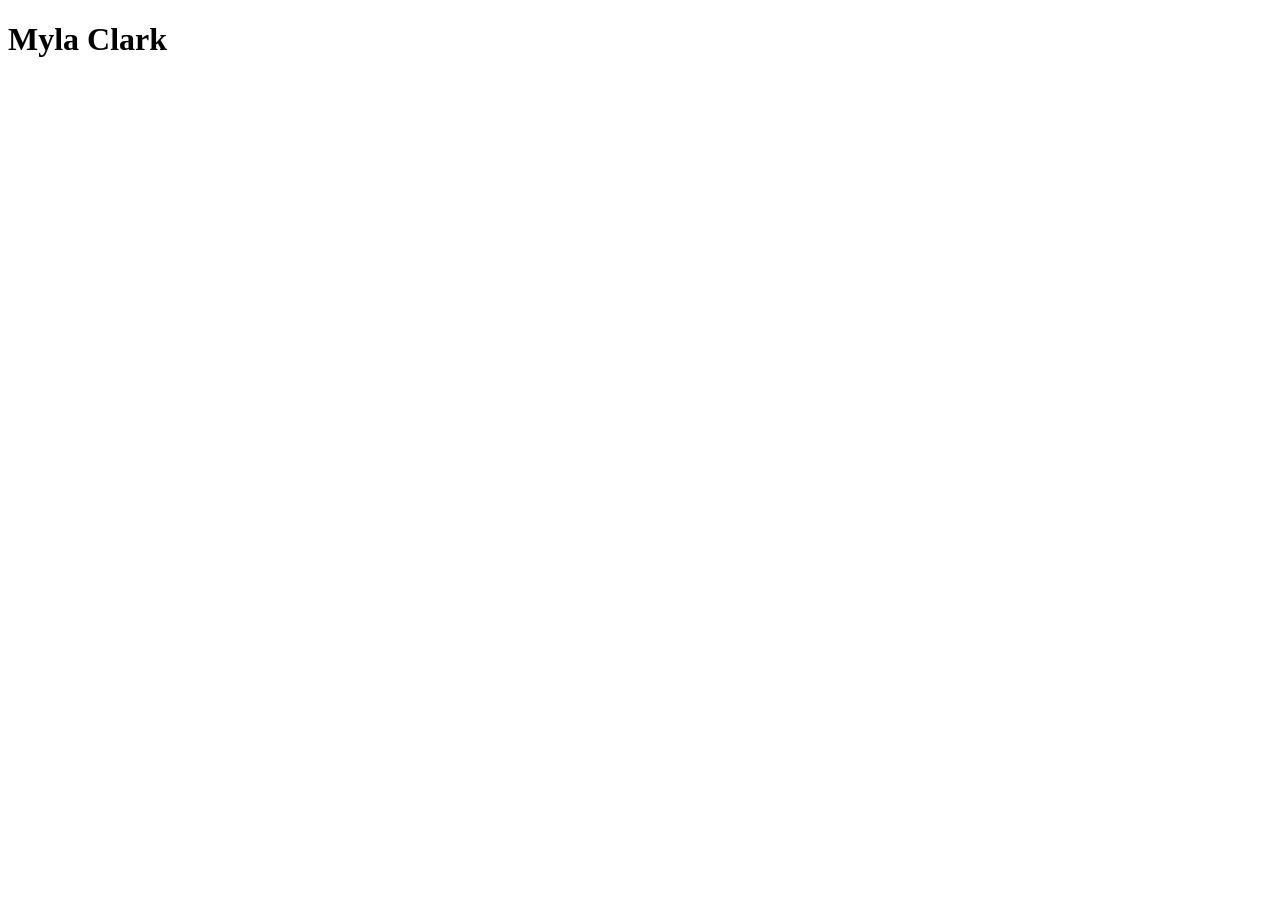
==== index.html @ 4bd23793 "First Commit" ====
<!DOCTYPE html>
<html lang="en">
<head>
    <meta charset="UTF-8">
    <meta name="viewport" content="width=device-width, initial-scale=1.0">
    <title>hello world</title>
</head>
<body>
    <h1>Myla Clark</h1>
</body>
</html>
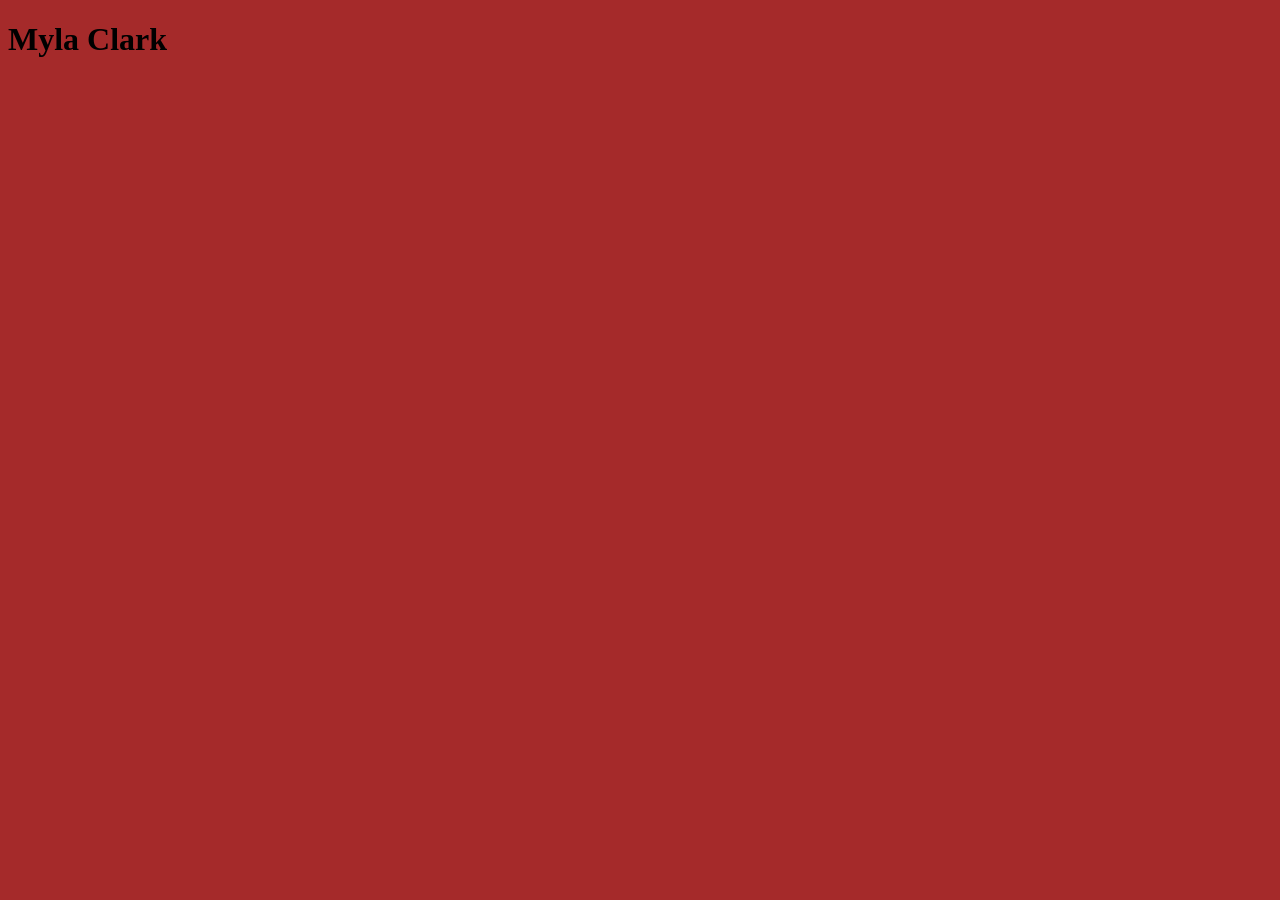
==== commit 9d5a3f80: "brown background" ====
--- a/index.html
+++ b/index.html
@@ -4,6 +4,8 @@
     <meta charset="UTF-8">
     <meta name="viewport" content="width=device-width, initial-scale=1.0">
     <title>hello world</title>
+    <link href="style.css" rel="stylesheet"/
+    >
 </head>
 <body>
     <h1>Myla Clark</h1>
--- a/style.css
+++ b/style.css
@@ -0,0 +1,2 @@
+body {
+background-color:brown;}
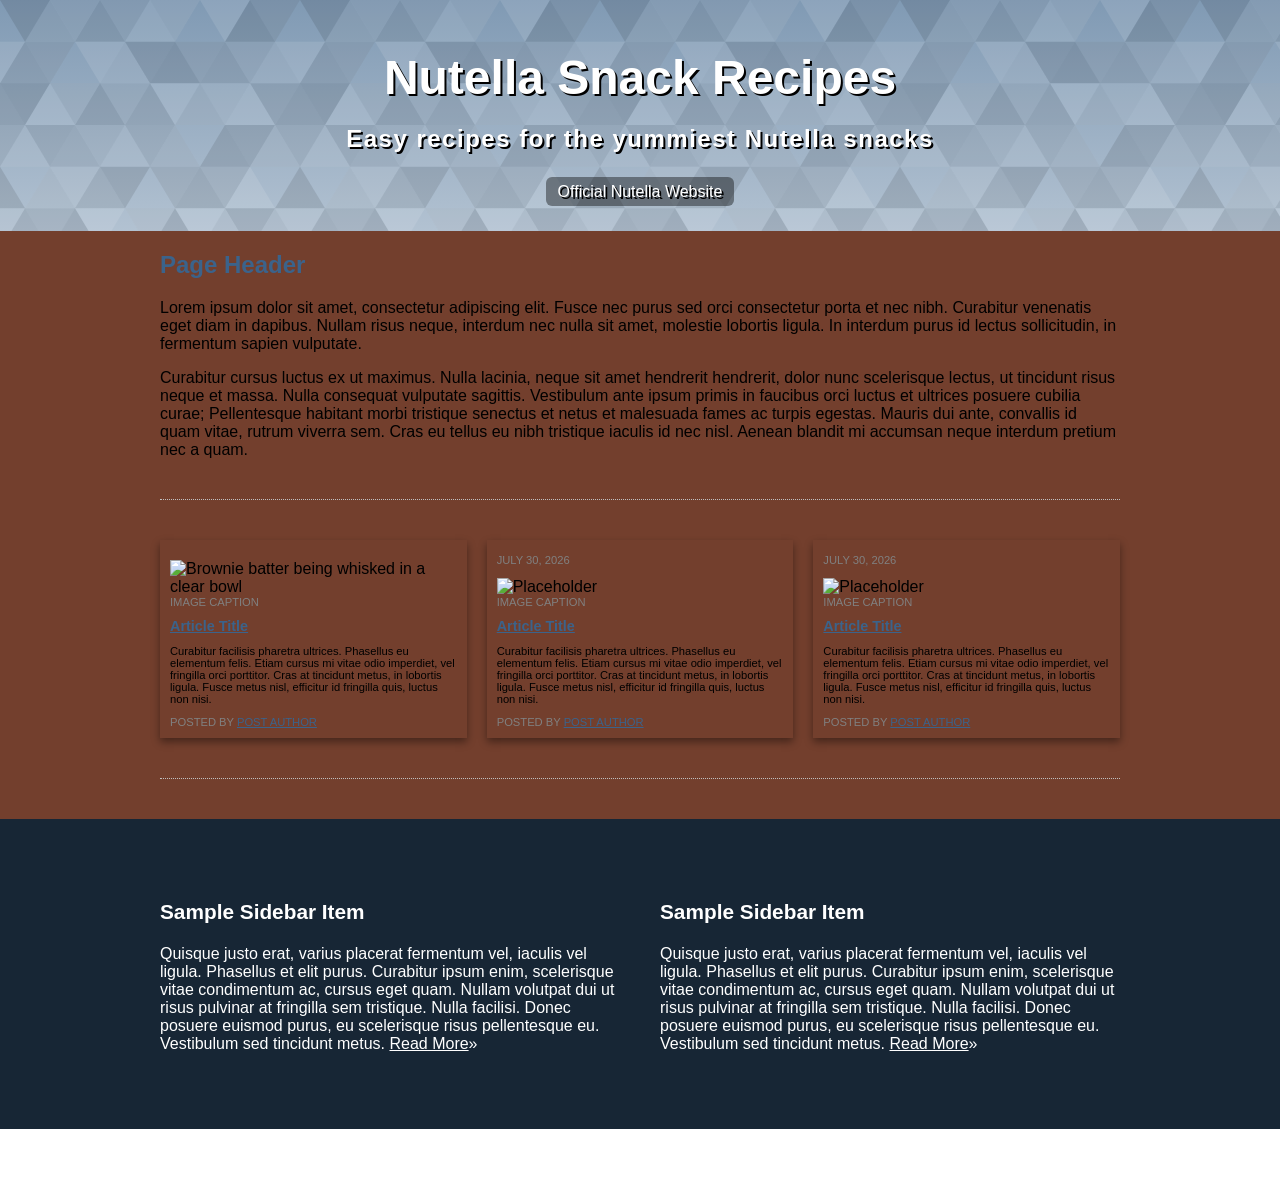
==== commit a817ffdd: "updated css and html" ====
--- a/index.html
+++ b/index.html
@@ -1,13 +1,97 @@
-<!DOCTYPE html>
+<!doctype html>
 <html lang="en">
 <head>
-    <meta charset="UTF-8">
-    <meta name="viewport" content="width=device-width, initial-scale=1.0">
-    <title>hello world</title>
-    <link href="style.css" rel="stylesheet"/
-    >
+  <title>Nutella Recipes</title>
+  <meta charset="utf-8" />
+  <meta name="description" content="Easy recipes for the yummiest Nutella foods" />
+  <meta name="keywords" content="Code Camp, UA Little Rock" />
+  <meta name="author" content="Myla Clark" />
+  <link href="style.css" rel="stylesheet">
+  <link href="https://fonts.cdnfonts.com/css/nutella" rel="stylesheet">
+
 </head>
 <body>
-    <h1>Myla Clark</h1>
+  <header role="banner" class="primary">
+    <h1>Nutella Snack Recipes</h1>
+    <h2>Easy recipes for the yummiest Nutella snacks</h2>
+    <nav id="main-nav" role="navigation">
+      <ul>
+        <li><a href="https://www.nutella.com/us/en/" title="Official Nutella Website" target="_blank">Official Nutella Website</a></li>
+    
+        
+      </ul>
+    </nav>
+  </header>
+  <section id="content" class="container">
+    <h2>Page Header</h2>
+    <p>Lorem ipsum dolor sit amet, consectetur adipiscing elit. Fusce nec purus sed orci consectetur porta et nec nibh. Curabitur venenatis eget diam in dapibus. Nullam risus neque, interdum nec nulla sit amet, molestie lobortis ligula. In interdum purus id lectus sollicitudin, in fermentum sapien vulputate. </p>
+    <p>Curabitur cursus luctus ex ut maximus. Nulla lacinia, neque sit amet hendrerit hendrerit, dolor nunc scelerisque lectus, ut tincidunt risus neque et massa. Nulla consequat vulputate sagittis. Vestibulum ante ipsum primis in faucibus orci luctus et ultrices posuere cubilia curae; Pellentesque habitant morbi tristique senectus et netus et malesuada fames ac turpis egestas. Mauris dui ante, convallis id quam vitae, rutrum viverra sem. Cras eu tellus eu nibh tristique iaculis id nec nisl. Aenean blandit mi accumsan neque interdum pretium nec a quam.</p>
+  </section>
+  <section id="articles" class="container">
+    <article class="post">
+      <header>
+    
+        <figure>
+          <img src="" alt="Brownie batter being whisked in a clear bowl" />
+          <figcaption>Image Caption</figcaption>
+        </figure>
+        <h1> <a href="#" rel="bookmark" title="link to this post">Article Title</a> </h1>
+      </header>
+      <p>Curabitur facilisis pharetra ultrices. Phasellus eu elementum felis. Etiam cursus mi vitae odio imperdiet, vel fringilla orci porttitor. Cras at tincidunt metus, in lobortis ligula. Fusce metus nisl, efficitur id fringilla quis, luctus non nisi.
+      </p>
+      <footer class="post-meta"> Posted by <a href="#">Post Author</a></footer>
+    </article>
+    <article class="post">
+      <header>
+        <time class="post-date" datetime="30-07-2026">July 30, 2026</time>
+        <figure>
+          <img src="https://picsum.photos/420/320?image=0" alt="Placeholder" />
+          <figcaption>Image Caption</figcaption>
+        </figure>
+        <h1> <a href="#" rel="bookmark" title="link to this post">Article Title</a> </h1>
+      </header>
+      <p>Curabitur facilisis pharetra ultrices. Phasellus eu elementum felis. Etiam cursus mi vitae odio imperdiet, vel fringilla orci porttitor. Cras at tincidunt metus, in lobortis ligula. Fusce metus nisl, efficitur id fringilla quis, luctus non nisi.
+      </p>
+      <footer class="post-meta"> Posted by <a href="#">Post Author</a></footer>
+    </article>
+    <article class="post">
+      <header>
+      <time class="post-date" datetime="30-07-2026">July 30, 2026</time>
+        <figure>
+          <img src="https://picsum.photos/420/320?image=0" alt="Placeholder" />
+          <figcaption>Image Caption</figcaption>
+        </figure>
+        <h1> <a href="#" rel="bookmark" title="link to this post">Article Title</a> </h1>
+      </header>
+      <p>Curabitur facilisis pharetra ultrices. Phasellus eu elementum felis. Etiam cursus mi vitae odio imperdiet, vel fringilla orci porttitor. Cras at tincidunt metus, in lobortis ligula. Fusce metus nisl, efficitur id fringilla quis, luctus non nisi.</p>
+      <footer class="post-meta"> Posted by <a href="#">Post Author</a></footer>
+    </article>
+  </section>
+  <section id="slideshow">
+     <!-- Content Carousel Goes Here-->
+  </section>
+  <aside role="complementary">
+    <div class="container">
+      <article class="widget">
+        <header>
+          <h1>Sample Sidebar Item </h1></header>
+        <p>Quisque justo erat, varius placerat fermentum vel, iaculis vel ligula. Phasellus et elit purus. Curabitur ipsum enim, scelerisque vitae condimentum ac, cursus eget quam. Nullam volutpat dui ut risus pulvinar at fringilla sem tristique. Nulla facilisi.
+          Donec posuere euismod purus, eu scelerisque risus pellentesque eu. Vestibulum sed tincidunt metus. <a href="#">Read More</a>&raquo;</p>
+        <footer>Widget Footer</footer>
+      </article>
+      <article class="widget">
+        <header>
+          <h1>Sample Sidebar Item </h1></header>
+        <p>Quisque justo erat, varius placerat fermentum vel, iaculis vel ligula. Phasellus et elit purus. Curabitur ipsum enim, scelerisque vitae condimentum ac, cursus eget quam. Nullam volutpat dui ut risus pulvinar at fringilla sem tristique. Nulla facilisi.
+          Donec posuere euismod purus, eu scelerisque risus pellentesque eu. Vestibulum sed tincidunt metus. <a href="#">Read More</a>&raquo;</p>
+        <footer>Widget Footer</footer>
+      </article>
+    </div>
+  </aside>
+  <!--#secondary -->
+  <!--#content -->
+  <footer id="colophon" role="contentinfo">
+    <h6>&copy; 2025 Code Camper</h6>
+  </footer>
 </body>
 </html>
--- a/style.css
+++ b/style.css
@@ -1,2 +1,200 @@
 body {
-background-color:brown;}+background-color:brown;}
+/*Reset Box Model*/
+* {
+  box-sizing: border-box;
+}
+/* Utility Classes*/
+
+.container {
+  width: 80vw;
+  margin: 20px auto;
+  max-width: 960px;
+}
+
+/* Customize Slideshow */
+
+/* Customize Previous/Next/Dots/Autoplay */
+
+.slick-autoplay-toggle-button,
+.slick-prev .slick-prev-icon,
+.slick-next .slick-next-icon,
+.slick-dots li button .slick-dot-icon,
+.slick-dots li.slick-active button .slick-dot-icon {
+  color: white;
+}
+
+/* Customize Previous/Next/Dots/Autoplay - Active State */
+
+.slick-next:focus .slick-next-icon,
+.slick-next:focus .slick-prev-icon,
+.slick-prev:focus .slick-next-icon,
+.slick-prev:focus .slick-prev-icon,
+.slick-dots li button:focus .slick-dot-icon:before,
+.slick-dots li.slick-active button:focus .slick-dot-icon,
+.slick-autoplay-toggle-button:focus {
+  color: black;
+}
+
+/*Responsive Images*/
+img {
+  max-width: 100%;
+  height: auto;
+}
+
+body {
+  background-color: #733f2d;
+  font-family: "Lato", sans-serif;
+  margin: 0;
+}
+
+header.primary {
+  background-color: #3b638b;
+  text-align: center;
+  color: #ffffff;
+  padding: 30px;
+  text-shadow: 2px 2px #000000;
+  background-color: #ffffff;
+  background-image: url("data:image/svg+xml,%3Csvg xmlns='http://www.w3.org/2000/svg' width='100%25'%3E%3Cdefs%3E%3ClinearGradient id='a' gradientUnits='userSpaceOnUse' x1='0' x2='0' y1='0' y2='100%25' gradientTransform='rotate(180,640,292)'%3E%3Cstop offset='0' stop-color='%23ffffff'/%3E%3Cstop offset='1' stop-color='%233B638B'/%3E%3C/linearGradient%3E%3Cpattern patternUnits='userSpaceOnUse' id='b' width='300' height='250' x='0' y='0' viewBox='0 0 1080 900'%3E%3Cg fill-opacity='0.1'%3E%3Cpolygon fill='%23444' points='90 150 0 300 180 300'/%3E%3Cpolygon points='90 150 180 0 0 0'/%3E%3Cpolygon fill='%23AAA' points='270 150 360 0 180 0'/%3E%3Cpolygon fill='%23DDD' points='450 150 360 300 540 300'/%3E%3Cpolygon fill='%23999' points='450 150 540 0 360 0'/%3E%3Cpolygon points='630 150 540 300 720 300'/%3E%3Cpolygon fill='%23DDD' points='630 150 720 0 540 0'/%3E%3Cpolygon fill='%23444' points='810 150 720 300 900 300'/%3E%3Cpolygon fill='%23FFF' points='810 150 900 0 720 0'/%3E%3Cpolygon fill='%23DDD' points='990 150 900 300 1080 300'/%3E%3Cpolygon fill='%23444' points='990 150 1080 0 900 0'/%3E%3Cpolygon fill='%23DDD' points='90 450 0 600 180 600'/%3E%3Cpolygon points='90 450 180 300 0 300'/%3E%3Cpolygon fill='%23666' points='270 450 180 600 360 600'/%3E%3Cpolygon fill='%23AAA' points='270 450 360 300 180 300'/%3E%3Cpolygon fill='%23DDD' points='450 450 360 600 540 600'/%3E%3Cpolygon fill='%23999' points='450 450 540 300 360 300'/%3E%3Cpolygon fill='%23999' points='630 450 540 600 720 600'/%3E%3Cpolygon fill='%23FFF' points='630 450 720 300 540 300'/%3E%3Cpolygon points='810 450 720 600 900 600'/%3E%3Cpolygon fill='%23DDD' points='810 450 900 300 720 300'/%3E%3Cpolygon fill='%23AAA' points='990 450 900 600 1080 600'/%3E%3Cpolygon fill='%23444' points='990 450 1080 300 900 300'/%3E%3Cpolygon fill='%23222' points='90 750 0 900 180 900'/%3E%3Cpolygon points='270 750 180 900 360 900'/%3E%3Cpolygon fill='%23DDD' points='270 750 360 600 180 600'/%3E%3Cpolygon points='450 750 540 600 360 600'/%3E%3Cpolygon points='630 750 540 900 720 900'/%3E%3Cpolygon fill='%23444' points='630 750 720 600 540 600'/%3E%3Cpolygon fill='%23AAA' points='810 750 720 900 900 900'/%3E%3Cpolygon fill='%23666' points='810 750 900 600 720 600'/%3E%3Cpolygon fill='%23999' points='990 750 900 900 1080 900'/%3E%3Cpolygon fill='%23999' points='180 0 90 150 270 150'/%3E%3Cpolygon fill='%23444' points='360 0 270 150 450 150'/%3E%3Cpolygon fill='%23FFF' points='540 0 450 150 630 150'/%3E%3Cpolygon points='900 0 810 150 990 150'/%3E%3Cpolygon fill='%23222' points='0 300 -90 450 90 450'/%3E%3Cpolygon fill='%23FFF' points='0 300 90 150 -90 150'/%3E%3Cpolygon fill='%23FFF' points='180 300 90 450 270 450'/%3E%3Cpolygon fill='%23666' points='180 300 270 150 90 150'/%3E%3Cpolygon fill='%23222' points='360 300 270 450 450 450'/%3E%3Cpolygon fill='%23FFF' points='360 300 450 150 270 150'/%3E%3Cpolygon fill='%23444' points='540 300 450 450 630 450'/%3E%3Cpolygon fill='%23222' points='540 300 630 150 450 150'/%3E%3Cpolygon fill='%23AAA' points='720 300 630 450 810 450'/%3E%3Cpolygon fill='%23666' points='720 300 810 150 630 150'/%3E%3Cpolygon fill='%23FFF' points='900 300 810 450 990 450'/%3E%3Cpolygon fill='%23999' points='900 300 990 150 810 150'/%3E%3Cpolygon points='0 600 -90 750 90 750'/%3E%3Cpolygon fill='%23666' points='0 600 90 450 -90 450'/%3E%3Cpolygon fill='%23AAA' points='180 600 90 750 270 750'/%3E%3Cpolygon fill='%23444' points='180 600 270 450 90 450'/%3E%3Cpolygon fill='%23444' points='360 600 270 750 450 750'/%3E%3Cpolygon fill='%23999' points='360 600 450 450 270 450'/%3E%3Cpolygon fill='%23666' points='540 600 630 450 450 450'/%3E%3Cpolygon fill='%23222' points='720 600 630 750 810 750'/%3E%3Cpolygon fill='%23FFF' points='900 600 810 750 990 750'/%3E%3Cpolygon fill='%23222' points='900 600 990 450 810 450'/%3E%3Cpolygon fill='%23DDD' points='0 900 90 750 -90 750'/%3E%3Cpolygon fill='%23444' points='180 900 270 750 90 750'/%3E%3Cpolygon fill='%23FFF' points='360 900 450 750 270 750'/%3E%3Cpolygon fill='%23AAA' points='540 900 630 750 450 750'/%3E%3Cpolygon fill='%23FFF' points='720 900 810 750 630 750'/%3E%3Cpolygon fill='%23222' points='900 900 990 750 810 750'/%3E%3Cpolygon fill='%23222' points='1080 300 990 450 1170 450'/%3E%3Cpolygon fill='%23FFF' points='1080 300 1170 150 990 150'/%3E%3Cpolygon points='1080 600 990 750 1170 750'/%3E%3Cpolygon fill='%23666' points='1080 600 1170 450 990 450'/%3E%3Cpolygon fill='%23DDD' points='1080 900 1170 750 990 750'/%3E%3C/g%3E%3C/pattern%3E%3C/defs%3E%3Crect x='0' y='0' fill='url(%23a)' width='100%25' height='100%25'/%3E%3Crect x='0' y='0' fill='url(%23b)' width='100%25' height='100%25'/%3E%3C/svg%3E");
+  background-attachment: fixed;
+  background-size: cover;
+}
+
+header.primary h1 {
+    font-family:'Nutella',sans-serif;
+
+  font-size: 3rem;
+  margin: 20px;
+}
+
+header.primary h2 {
+  font-size: 1.5rem;
+  margin: 0 20px 30px 20px;
+  letter-spacing: 1.5px;
+}
+
+#main-nav ul {
+  display: flex;
+  flex-direction: row;
+  justify-content: space-around;
+  margin: 0 auto;
+  padding: 0;
+  gap: 20px;
+  max-width: 960px;
+}
+
+#main-nav li {
+  list-style-type: none;
+}
+
+header.primary a {
+  color: #ffffff;
+  text-decoration: none;
+  background-color: #000000;
+  background-color: rgba(0, 0, 0, 0.4);
+  padding: 6px 12px;
+  border-radius: 6px;
+  transition: 0.5s;
+}
+
+header.primary a:hover {
+  background-color: rgba(0, 0, 0, 0.8);
+}
+
+#content h2 {
+  color: #3b638b;
+}
+
+#articles {
+  display: flex;
+  flex-direction: row;
+  justify-content: space-between;
+  gap: 20px;
+  margin: 40px auto;
+  border-top: 1px dotted #c0c0c0;
+  border-bottom: 1px dotted #c0c0c0;
+  padding: 40px 0;
+}
+
+article.post {
+  box-shadow: 0 4px 8px 0 rgba(0, 0, 0, 0.4);
+  padding: 10px;
+}
+
+article.post time,
+figcaption,
+.post-meta {
+  font-size: 0.7rem;
+  text-transform: uppercase;
+  color: grey;
+}
+
+article.post a {
+  color: #3b638b;
+}
+
+article.post figure {
+  margin: 10px 0;
+}
+
+article.post h1 {
+  font-size: 0.9rem;
+  margin: 0;
+}
+
+article.post p {
+  font-size: 0.7rem;
+}
+
+aside {
+  background-color: #172635;
+  color: #ffffff;
+  padding: 40px;
+}
+
+aside .container {
+  display: flex;
+  gap: 40px;
+  justify-content: space-between;
+  flex-direction: row;
+}
+
+aside article h1 {
+  font-size: 1.3rem;
+}
+
+aside a {
+  color: #ffffff;
+}
+
+aside footer {
+  display: none;
+}
+
+#colophon {
+  background-color: #3b638b;
+  padding: 5px;
+  text-align: center;
+  color: #ffffff;
+  background-color: #ffffff;
+  background-image: url("data:image/svg+xml,%3Csvg xmlns='http://www.w3.org/2000/svg' width='100%25'%3E%3Cdefs%3E%3ClinearGradient id='a' gradientUnits='userSpaceOnUse' x1='0' x2='0' y1='0' y2='100%25' gradientTransform='rotate(180,640,292)'%3E%3Cstop offset='0' stop-color='%23ffffff'/%3E%3Cstop offset='1' stop-color='%233B638B'/%3E%3C/linearGradient%3E%3Cpattern patternUnits='userSpaceOnUse' id='b' width='300' height='250' x='0' y='0' viewBox='0 0 1080 900'%3E%3Cg fill-opacity='0.1'%3E%3Cpolygon fill='%23444' points='90 150 0 300 180 300'/%3E%3Cpolygon points='90 150 180 0 0 0'/%3E%3Cpolygon fill='%23AAA' points='270 150 360 0 180 0'/%3E%3Cpolygon fill='%23DDD' points='450 150 360 300 540 300'/%3E%3Cpolygon fill='%23999' points='450 150 540 0 360 0'/%3E%3Cpolygon points='630 150 540 300 720 300'/%3E%3Cpolygon fill='%23DDD' points='630 150 720 0 540 0'/%3E%3Cpolygon fill='%23444' points='810 150 720 300 900 300'/%3E%3Cpolygon fill='%23FFF' points='810 150 900 0 720 0'/%3E%3Cpolygon fill='%23DDD' points='990 150 900 300 1080 300'/%3E%3Cpolygon fill='%23444' points='990 150 1080 0 900 0'/%3E%3Cpolygon fill='%23DDD' points='90 450 0 600 180 600'/%3E%3Cpolygon points='90 450 180 300 0 300'/%3E%3Cpolygon fill='%23666' points='270 450 180 600 360 600'/%3E%3Cpolygon fill='%23AAA' points='270 450 360 300 180 300'/%3E%3Cpolygon fill='%23DDD' points='450 450 360 600 540 600'/%3E%3Cpolygon fill='%23999' points='450 450 540 300 360 300'/%3E%3Cpolygon fill='%23999' points='630 450 540 600 720 600'/%3E%3Cpolygon fill='%23FFF' points='630 450 720 300 540 300'/%3E%3Cpolygon points='810 450 720 600 900 600'/%3E%3Cpolygon fill='%23DDD' points='810 450 900 300 720 300'/%3E%3Cpolygon fill='%23AAA' points='990 450 900 600 1080 600'/%3E%3Cpolygon fill='%23444' points='990 450 1080 300 900 300'/%3E%3Cpolygon fill='%23222' points='90 750 0 900 180 900'/%3E%3Cpolygon points='270 750 180 900 360 900'/%3E%3Cpolygon fill='%23DDD' points='270 750 360 600 180 600'/%3E%3Cpolygon points='450 750 540 600 360 600'/%3E%3Cpolygon points='630 750 540 900 720 900'/%3E%3Cpolygon fill='%23444' points='630 750 720 600 540 600'/%3E%3Cpolygon fill='%23AAA' points='810 750 720 900 900 900'/%3E%3Cpolygon fill='%23666' points='810 750 900 600 720 600'/%3E%3Cpolygon fill='%23999' points='990 750 900 900 1080 900'/%3E%3Cpolygon fill='%23999' points='180 0 90 150 270 150'/%3E%3Cpolygon fill='%23444' points='360 0 270 150 450 150'/%3E%3Cpolygon fill='%23FFF' points='540 0 450 150 630 150'/%3E%3Cpolygon points='900 0 810 150 990 150'/%3E%3Cpolygon fill='%23222' points='0 300 -90 450 90 450'/%3E%3Cpolygon fill='%23FFF' points='0 300 90 150 -90 150'/%3E%3Cpolygon fill='%23FFF' points='180 300 90 450 270 450'/%3E%3Cpolygon fill='%23666' points='180 300 270 150 90 150'/%3E%3Cpolygon fill='%23222' points='360 300 270 450 450 450'/%3E%3Cpolygon fill='%23FFF' points='360 300 450 150 270 150'/%3E%3Cpolygon fill='%23444' points='540 300 450 450 630 450'/%3E%3Cpolygon fill='%23222' points='540 300 630 150 450 150'/%3E%3Cpolygon fill='%23AAA' points='720 300 630 450 810 450'/%3E%3Cpolygon fill='%23666' points='720 300 810 150 630 150'/%3E%3Cpolygon fill='%23FFF' points='900 300 810 450 990 450'/%3E%3Cpolygon fill='%23999' points='900 300 990 150 810 150'/%3E%3Cpolygon points='0 600 -90 750 90 750'/%3E%3Cpolygon fill='%23666' points='0 600 90 450 -90 450'/%3E%3Cpolygon fill='%23AAA' points='180 600 90 750 270 750'/%3E%3Cpolygon fill='%23444' points='180 600 270 450 90 450'/%3E%3Cpolygon fill='%23444' points='360 600 270 750 450 750'/%3E%3Cpolygon fill='%23999' points='360 600 450 450 270 450'/%3E%3Cpolygon fill='%23666' points='540 600 630 450 450 450'/%3E%3Cpolygon fill='%23222' points='720 600 630 750 810 750'/%3E%3Cpolygon fill='%23FFF' points='900 600 810 750 990 750'/%3E%3Cpolygon fill='%23222' points='900 600 990 450 810 450'/%3E%3Cpolygon fill='%23DDD' points='0 900 90 750 -90 750'/%3E%3Cpolygon fill='%23444' points='180 900 270 750 90 750'/%3E%3Cpolygon fill='%23FFF' points='360 900 450 750 270 750'/%3E%3Cpolygon fill='%23AAA' points='540 900 630 750 450 750'/%3E%3Cpolygon fill='%23FFF' points='720 900 810 750 630 750'/%3E%3Cpolygon fill='%23222' points='900 900 990 750 810 750'/%3E%3Cpolygon fill='%23222' points='1080 300 990 450 1170 450'/%3E%3Cpolygon fill='%23FFF' points='1080 300 1170 150 990 150'/%3E%3Cpolygon points='1080 600 990 750 1170 750'/%3E%3Cpolygon fill='%23666' points='1080 600 1170 450 990 450'/%3E%3Cpolygon fill='%23DDD' points='1080 900 1170 750 990 750'/%3E%3C/g%3E%3C/pattern%3E%3C/defs%3E%3Crect x='0' y='0' fill='url(%23a)' width='100%25' height='100%25'/%3E%3Crect x='0' y='0' fill='url(%23b)' width='100%25' height='100%25'/%3E%3C/svg%3E");
+  background-attachment: fixed;
+  background-size: cover;
+}
+
+/* Media Queries */
+
+@media screen and (max-width: 575px) {
+  #main-nav ul,
+  #articles,
+  aside .container {
+    flex-direction: column;
+    gap: 10px;
+  }
+
+  #main-nav a {
+    display: block;
+    max-width: 60vw;
+    margin: auto;
+  }
+}
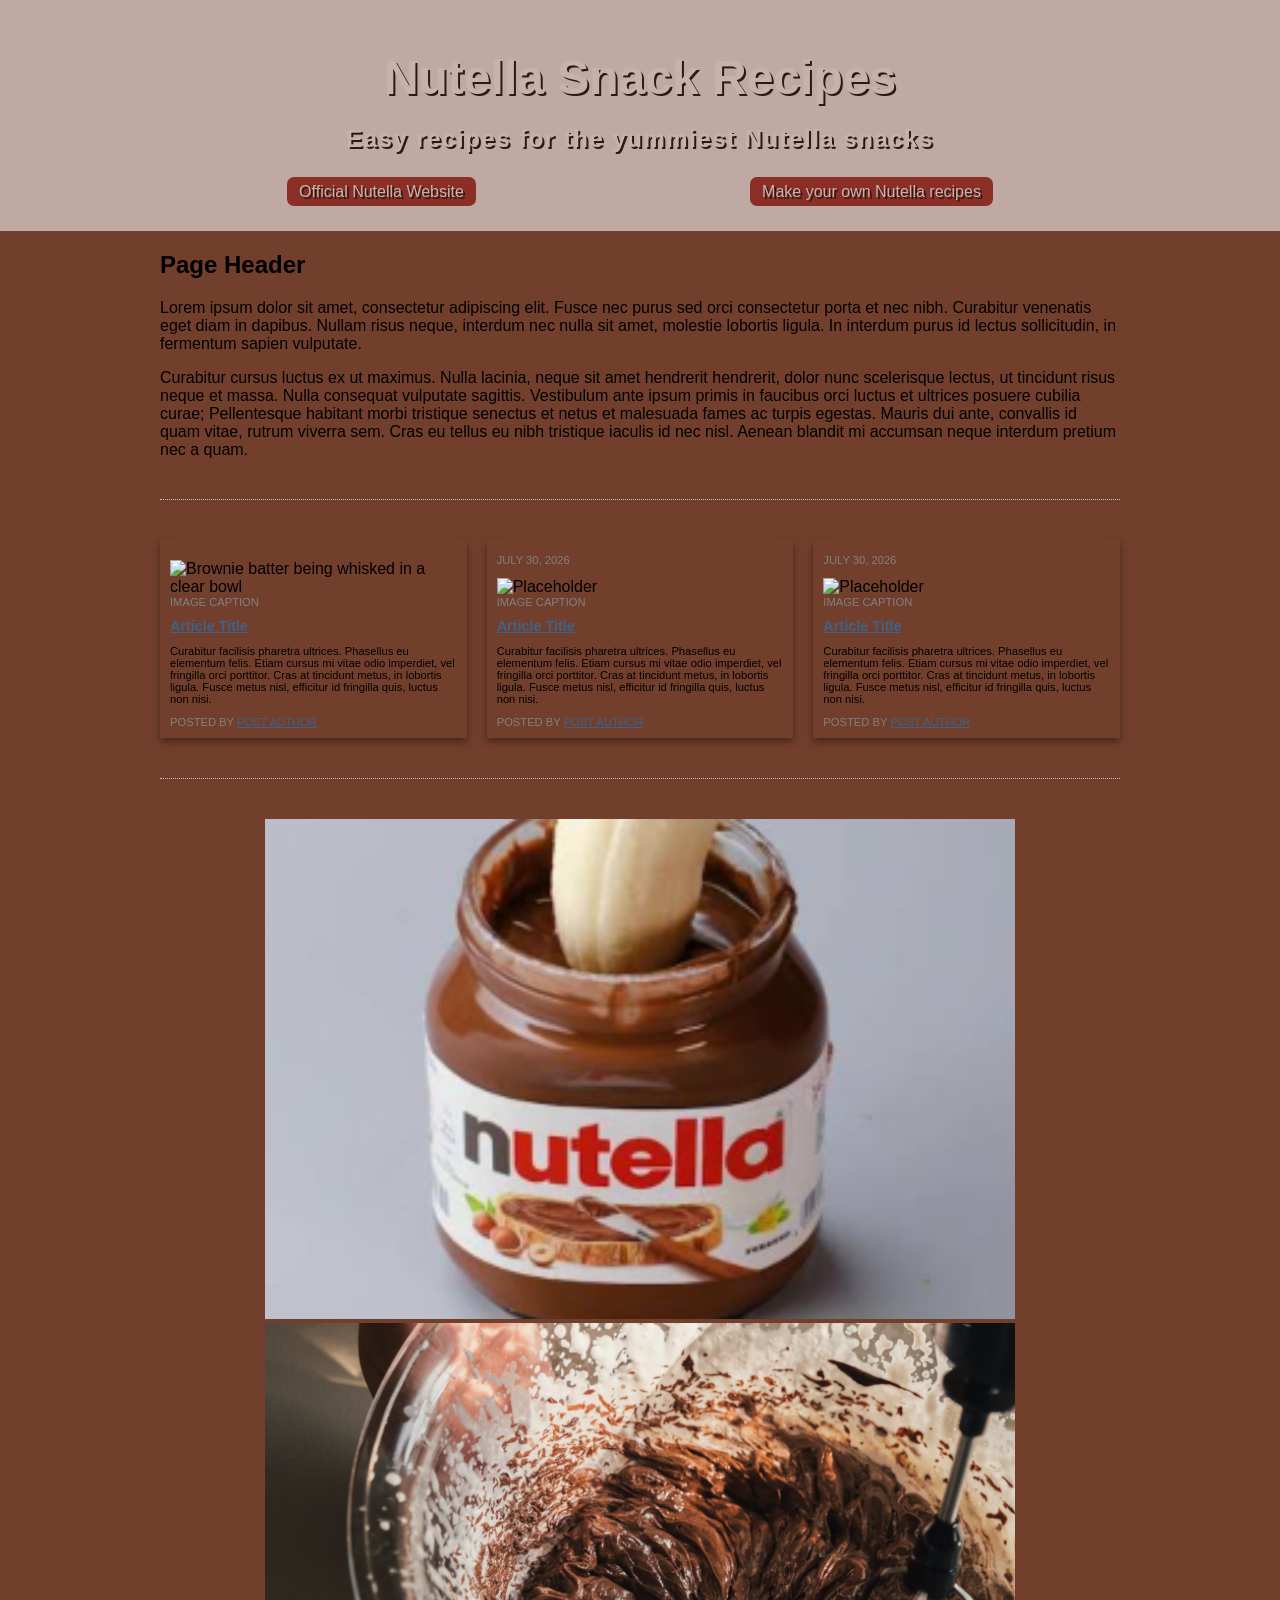
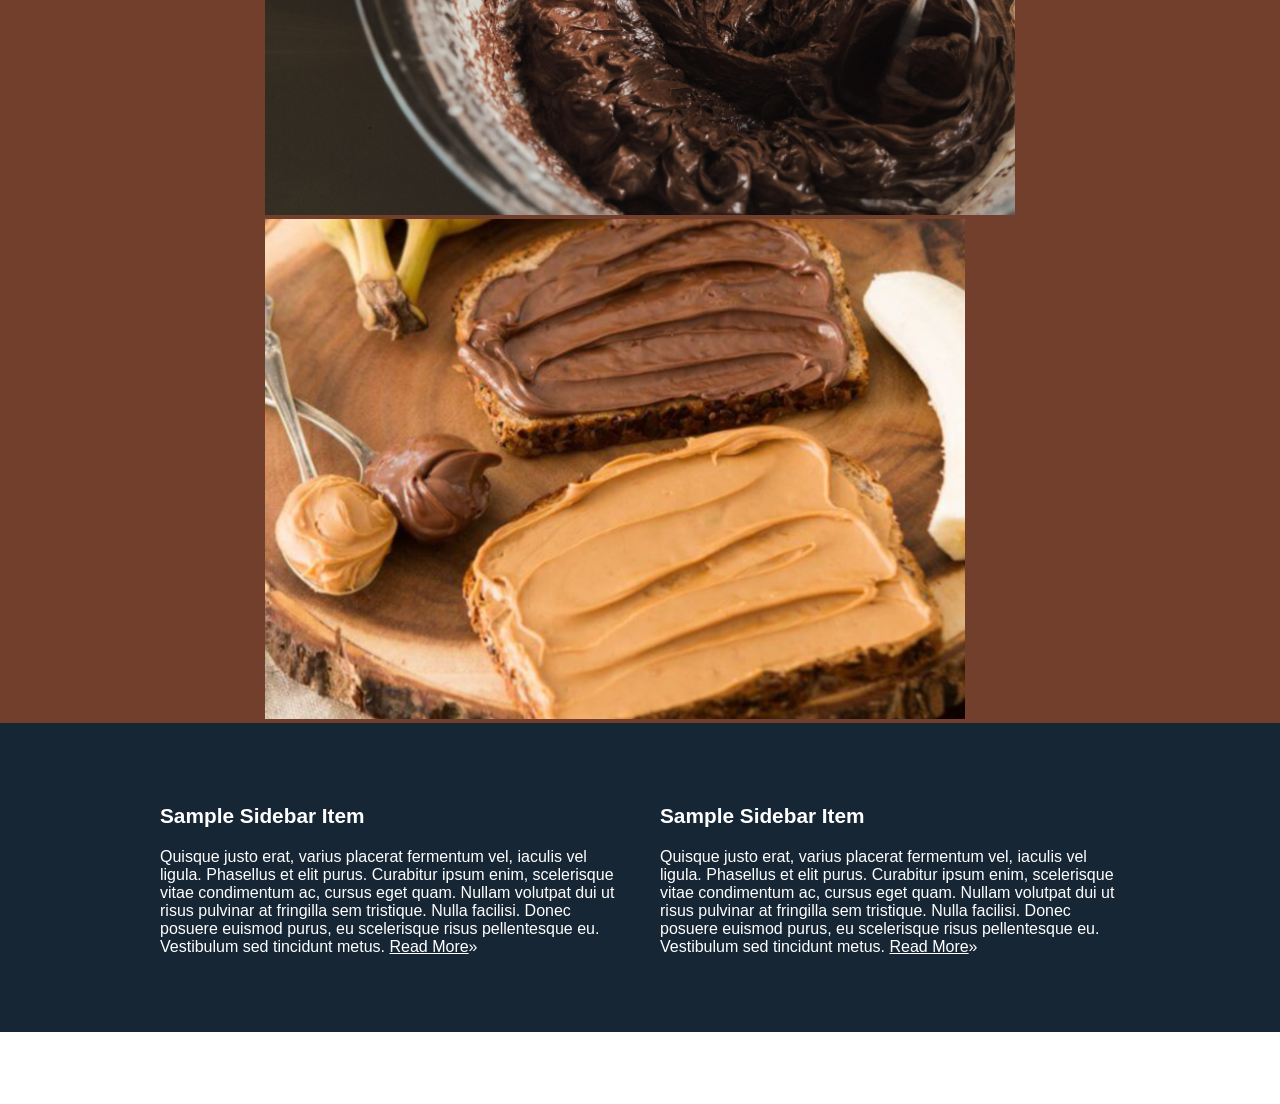
==== commit a351edda: "updated css and html" ====
--- a/index.html
+++ b/index.html
@@ -4,8 +4,11 @@
   <title>Nutella Recipes</title>
   <meta charset="utf-8" />
   <meta name="description" content="Easy recipes for the yummiest Nutella foods" />
-  <meta name="keywords" content="Code Camp, UA Little Rock" />
+  <meta name="keywords" content="Nutella, recipes, snacks, dessert" />
   <meta name="author" content="Myla Clark" />
+  <link rel="stylesheet" type="text/css" href="https://cdn.jsdelivr.net/npm/@accessible360/accessible-slick@1.0.1/slick/slick.min.css">
+<link rel="stylesheet" type="text/css" href="https://cdn.jsdelivr.net/npm/@accessible360/accessible-slick@1.0.1/slick/accessible-slick-theme.min.css">
+  <link rel="stylesheet" href="assets/css/style.css">
   <link href="style.css" rel="stylesheet">
   <link href="https://fonts.cdnfonts.com/css/nutella" rel="stylesheet">
 
@@ -17,6 +20,8 @@
     <nav id="main-nav" role="navigation">
       <ul>
         <li><a href="https://www.nutella.com/us/en/" title="Official Nutella Website" target="_blank">Official Nutella Website</a></li>
+        <li><a href="https://www.nutella.com/us/en/xp/recipe-assistant/" title="Make your own Nutella recipes" target="_blank">Make your own Nutella recipes</a></li>
+      
     
         
       </ul>
@@ -68,7 +73,21 @@
     </article>
   </section>
   <section id="slideshow">
-     <!-- Content Carousel Goes Here-->
+     
+
+<div class="fade">
+  <div><img src="assets/img/1.png" alt="stars"></div>
+  <div><img src="assets/img/2.png" alt="stars"></div>
+  <div><img src="assets/img/3.png" alt="stars"></div>
+</div>
+
+
+
+
+
+
+
+
   </section>
   <aside role="complementary">
     <div class="container">
@@ -93,5 +112,9 @@
   <footer id="colophon" role="contentinfo">
     <h6>&copy; 2025 Code Camper</h6>
   </footer>
+  <script src="https://code.jquery.com/jquery-3.5.1.min.js"></script>
+<script src="https://cdn.jsdelivr.net/npm/@accessible360/accessible-slick@1.0.1/slick/slick.min.js"></script>
+<script src="https://cdn.jsdelivr.net/npm/prismjs@1.21.0/prism.min.js"></script>
+<script src="assets/js/scripts.js"></script>
 </body>
 </html>
--- a/assets/css/style.css
+++ b/assets/css/style.css
@@ -0,0 +1,36 @@
+body{
+    background-color:rgba(149, 6, 6, 0.673);
+}
+
+img{
+    max-width:100%;
+}
+
+
+#slideshow{
+    width:750px;
+    margin:auto;
+}
+
+
+/* Customize Previous/Next/Dots/Autoplay */
+
+.slick-autoplay-toggle-button,
+.slick-prev .slick-prev-icon, .slick-next .slick-next-icon,
+.slick-dots li button .slick-dot-icon,
+.slick-dots li.slick-active button .slick-dot-icon {
+  color: white;
+}
+
+/* Customize Previous/Next/Dots/Autoplay - Active State */
+
+.slick-next:focus .slick-next-icon,
+.slick-next:focus .slick-prev-icon,
+.slick-prev:focus .slick-next-icon,
+.slick-prev:focus .slick-prev-icon,
+.slick-dots li button:focus .slick-dot-icon:before,
+.slick-dots li.slick-active button:focus .slick-dot-icon,
+.slick-autoplay-toggle-button:focus 
+{
+    color:rgb(163, 25, 25);
+}
--- a/style.css
+++ b/style.css
@@ -44,7 +44,7 @@
 
 body {
   background-color: #733f2d;
-  font-family: "Lato", sans-serif;
+  font-family: "Helvetica Neue", Helvetica, Arial, sans-serif;
   margin: 0;
 }
 
@@ -55,7 +55,41 @@
   padding: 30px;
   text-shadow: 2px 2px #000000;
   background-color: #ffffff;
-  background-image: url("data:image/svg+xml,%3Csvg xmlns='http://www.w3.org/2000/svg' width='100%25'%3E%3Cdefs%3E%3ClinearGradient id='a' gradientUnits='userSpaceOnUse' x1='0' x2='0' y1='0' y2='100%25' gradientTransform='rotate(180,640,292)'%3E%3Cstop offset='0' stop-color='%23ffffff'/%3E%3Cstop offset='1' stop-color='%233B638B'/%3E%3C/linearGradient%3E%3Cpattern patternUnits='userSpaceOnUse' id='b' width='300' height='250' x='0' y='0' viewBox='0 0 1080 900'%3E%3Cg fill-opacity='0.1'%3E%3Cpolygon fill='%23444' points='90 150 0 300 180 300'/%3E%3Cpolygon points='90 150 180 0 0 0'/%3E%3Cpolygon fill='%23AAA' points='270 150 360 0 180 0'/%3E%3Cpolygon fill='%23DDD' points='450 150 360 300 540 300'/%3E%3Cpolygon fill='%23999' points='450 150 540 0 360 0'/%3E%3Cpolygon points='630 150 540 300 720 300'/%3E%3Cpolygon fill='%23DDD' points='630 150 720 0 540 0'/%3E%3Cpolygon fill='%23444' points='810 150 720 300 900 300'/%3E%3Cpolygon fill='%23FFF' points='810 150 900 0 720 0'/%3E%3Cpolygon fill='%23DDD' points='990 150 900 300 1080 300'/%3E%3Cpolygon fill='%23444' points='990 150 1080 0 900 0'/%3E%3Cpolygon fill='%23DDD' points='90 450 0 600 180 600'/%3E%3Cpolygon points='90 450 180 300 0 300'/%3E%3Cpolygon fill='%23666' points='270 450 180 600 360 600'/%3E%3Cpolygon fill='%23AAA' points='270 450 360 300 180 300'/%3E%3Cpolygon fill='%23DDD' points='450 450 360 600 540 600'/%3E%3Cpolygon fill='%23999' points='450 450 540 300 360 300'/%3E%3Cpolygon fill='%23999' points='630 450 540 600 720 600'/%3E%3Cpolygon fill='%23FFF' points='630 450 720 300 540 300'/%3E%3Cpolygon points='810 450 720 600 900 600'/%3E%3Cpolygon fill='%23DDD' points='810 450 900 300 720 300'/%3E%3Cpolygon fill='%23AAA' points='990 450 900 600 1080 600'/%3E%3Cpolygon fill='%23444' points='990 450 1080 300 900 300'/%3E%3Cpolygon fill='%23222' points='90 750 0 900 180 900'/%3E%3Cpolygon points='270 750 180 900 360 900'/%3E%3Cpolygon fill='%23DDD' points='270 750 360 600 180 600'/%3E%3Cpolygon points='450 750 540 600 360 600'/%3E%3Cpolygon points='630 750 540 900 720 900'/%3E%3Cpolygon fill='%23444' points='630 750 720 600 540 600'/%3E%3Cpolygon fill='%23AAA' points='810 750 720 900 900 900'/%3E%3Cpolygon fill='%23666' points='810 750 900 600 720 600'/%3E%3Cpolygon fill='%23999' points='990 750 900 900 1080 900'/%3E%3Cpolygon fill='%23999' points='180 0 90 150 270 150'/%3E%3Cpolygon fill='%23444' points='360 0 270 150 450 150'/%3E%3Cpolygon fill='%23FFF' points='540 0 450 150 630 150'/%3E%3Cpolygon points='900 0 810 150 990 150'/%3E%3Cpolygon fill='%23222' points='0 300 -90 450 90 450'/%3E%3Cpolygon fill='%23FFF' points='0 300 90 150 -90 150'/%3E%3Cpolygon fill='%23FFF' points='180 300 90 450 270 450'/%3E%3Cpolygon fill='%23666' points='180 300 270 150 90 150'/%3E%3Cpolygon fill='%23222' points='360 300 270 450 450 450'/%3E%3Cpolygon fill='%23FFF' points='360 300 450 150 270 150'/%3E%3Cpolygon fill='%23444' points='540 300 450 450 630 450'/%3E%3Cpolygon fill='%23222' points='540 300 630 150 450 150'/%3E%3Cpolygon fill='%23AAA' points='720 300 630 450 810 450'/%3E%3Cpolygon fill='%23666' points='720 300 810 150 630 150'/%3E%3Cpolygon fill='%23FFF' points='900 300 810 450 990 450'/%3E%3Cpolygon fill='%23999' points='900 300 990 150 810 150'/%3E%3Cpolygon points='0 600 -90 750 90 750'/%3E%3Cpolygon fill='%23666' points='0 600 90 450 -90 450'/%3E%3Cpolygon fill='%23AAA' points='180 600 90 750 270 750'/%3E%3Cpolygon fill='%23444' points='180 600 270 450 90 450'/%3E%3Cpolygon fill='%23444' points='360 600 270 750 450 750'/%3E%3Cpolygon fill='%23999' points='360 600 450 450 270 450'/%3E%3Cpolygon fill='%23666' points='540 600 630 450 450 450'/%3E%3Cpolygon fill='%23222' points='720 600 630 750 810 750'/%3E%3Cpolygon fill='%23FFF' points='900 600 810 750 990 750'/%3E%3Cpolygon fill='%23222' points='900 600 990 450 810 450'/%3E%3Cpolygon fill='%23DDD' points='0 900 90 750 -90 750'/%3E%3Cpolygon fill='%23444' points='180 900 270 750 90 750'/%3E%3Cpolygon fill='%23FFF' points='360 900 450 750 270 750'/%3E%3Cpolygon fill='%23AAA' points='540 900 630 750 450 750'/%3E%3Cpolygon fill='%23FFF' points='720 900 810 750 630 750'/%3E%3Cpolygon fill='%23222' points='900 900 990 750 810 750'/%3E%3Cpolygon fill='%23222' points='1080 300 990 450 1170 450'/%3E%3Cpolygon fill='%23FFF' points='1080 300 1170 150 990 150'/%3E%3Cpolygon points='1080 600 990 750 1170 750'/%3E%3Cpolygon fill='%23666' points='1080 600 1170 450 990 450'/%3E%3Cpolygon fill='%23DDD' points='1080 900 1170 750 990 750'/%3E%3C/g%3E%3C/pattern%3E%3C/defs%3E%3Crect x='0' y='0' fill='url(%23a)' width='100%25' height='100%25'/%3E%3Crect x='0' y='0' fill='url(%23b)' width='100%25' height='100%25'/%3E%3C/svg%3E");
+  background-image: url("");html,
+html:before {
+  --s: 50px; /* control the size */
+  --c1: #5E412F;
+  --c2: #FCEBB6;
+  
+  background:
+    radial-gradient(25% 50%,var(--c1) 98%,#0000)
+     var(--s) 0/calc(2*var(--s)) var(--s),
+    radial-gradient(25% 50%,var(--c2) 98%,#0000)
+     0 0/calc(2*var(--s)) var(--s),
+    repeating-conic-gradient(var(--c1) 0 25%,var(--c2) 0 50%) 
+     0 0/calc(2*var(--s)) calc(2*var(--s));
+  animation: g1 2s linear infinite;
+}
+html:before {
+  content:"";
+  position: fixed;
+  z-index: -1;
+  inset: 0;
+  -webkit-mask: linear-gradient(#0000 50%,#000 0) 0 0/100% calc(2*var(--s));
+  animation-direction: reverse;
+}
+@keyframes g1{
+  to {background-position: calc(3*var(--s)) 0,calc(2*var(--s)) 0,calc(2*var(--s)) 0}
+}
+
+opacity: 0.6;
+background-image:  radial-gradient(#e9dbc3 1.5px, transparent 1.5px), radial-gradient(#e9dbc3 1.5px, #F2F2F2 1.5px);
+background-size: 20px 20px;
+background-position: 0 0,10px 10px;
+opacity: 0.6;
+background-image:  radial-gradient(#e9dbc3 1.5px, transparent 1.5px), radial-gradient(#e9dbc3 1.5px, #F2F2F2 1.5px);
+background-size: 20px 20px;
+background-position: 0 0,10px 10px;
   background-attachment: fixed;
   background-size: cover;
 }
@@ -90,19 +124,19 @@
 header.primary a {
   color: #ffffff;
   text-decoration: none;
-  background-color: #000000;
-  background-color: rgba(0, 0, 0, 0.4);
+  background-color: #a92828;
+  background-color: rgb(156, 35, 35);
   padding: 6px 12px;
-  border-radius: 6px;
-  transition: 0.5s;
+  border-radius: 7px;
+  transition: 0.9s;
 }
 
 header.primary a:hover {
-  background-color: rgba(0, 0, 0, 0.8);
+  background-color: rgba(156, 35, 35, 0.596);
 }
 
 #content h2 {
-  color: #3b638b;
+  color: #000000;
 }
 
 #articles {
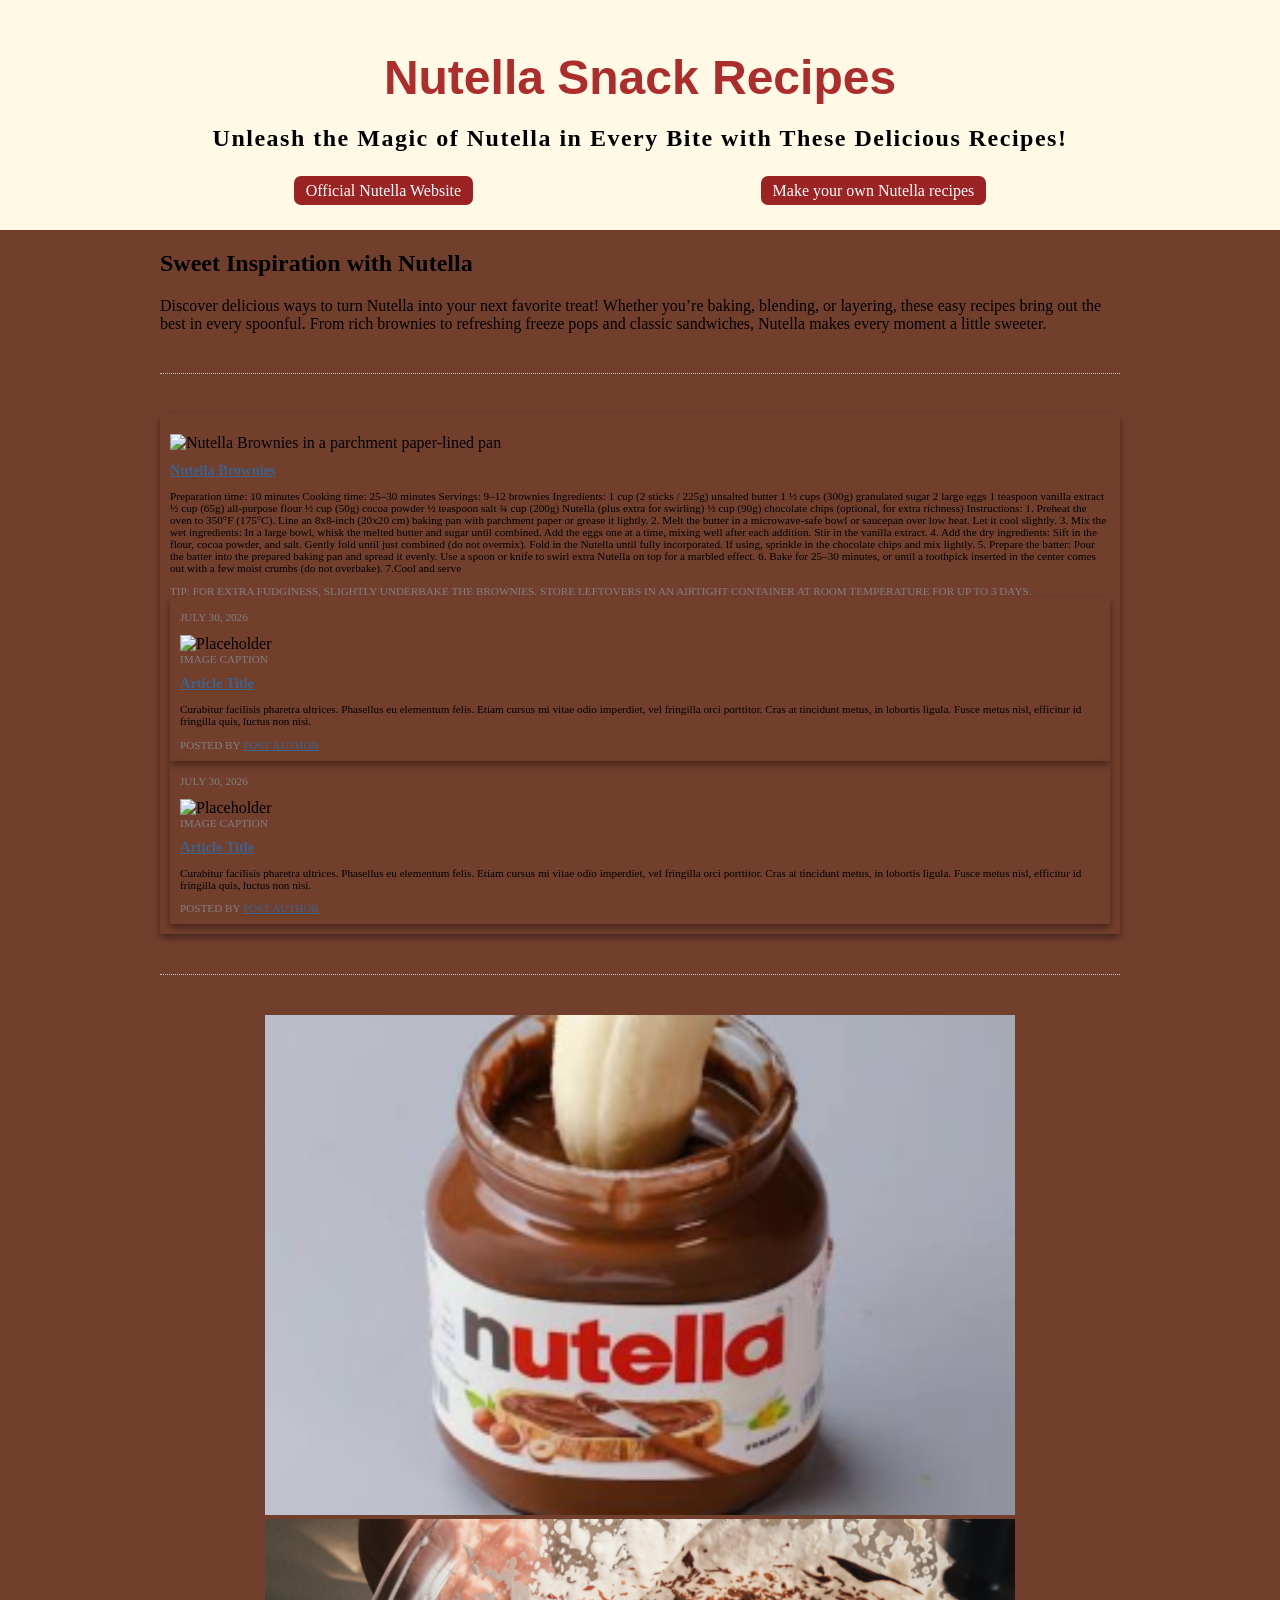
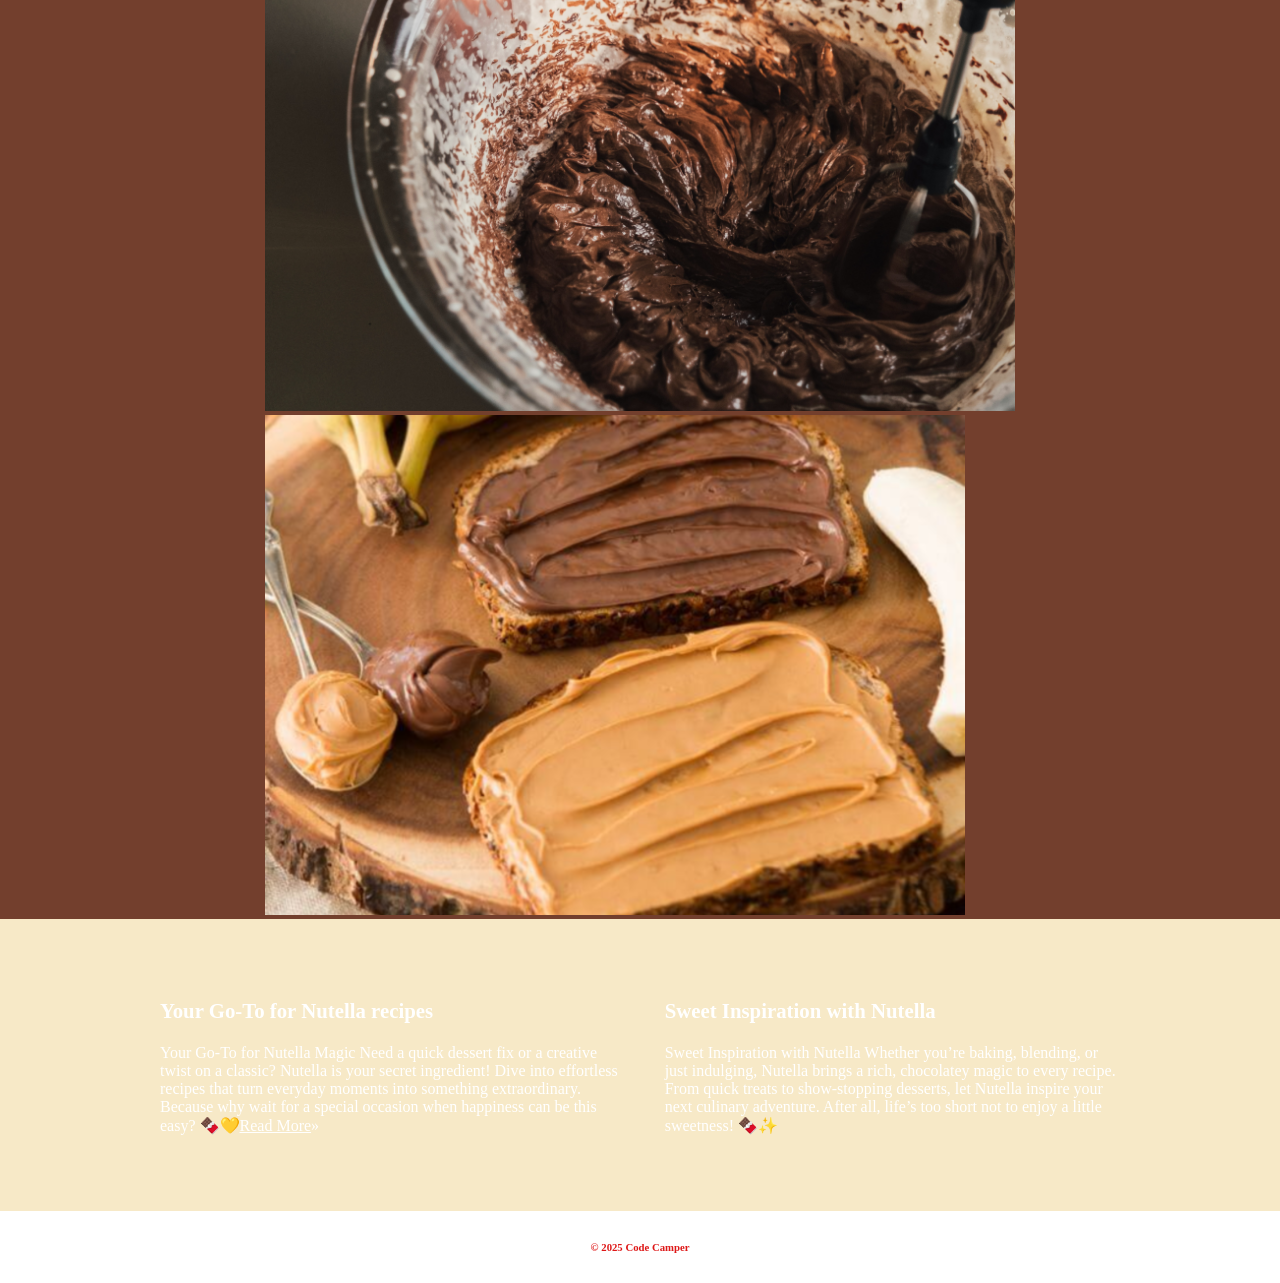
==== commit 0e49adcb: "almost finished" ====
--- a/index.html
+++ b/index.html
@@ -10,13 +10,11 @@
 <link rel="stylesheet" type="text/css" href="https://cdn.jsdelivr.net/npm/@accessible360/accessible-slick@1.0.1/slick/accessible-slick-theme.min.css">
   <link rel="stylesheet" href="assets/css/style.css">
   <link href="style.css" rel="stylesheet">
-  <link href="https://fonts.cdnfonts.com/css/nutella" rel="stylesheet">
-
 </head>
 <body>
   <header role="banner" class="primary">
     <h1>Nutella Snack Recipes</h1>
-    <h2>Easy recipes for the yummiest Nutella snacks</h2>
+    <h2>Unleash the Magic of Nutella in Every Bite with These Delicious Recipes!</h2>
     <nav id="main-nav" role="navigation">
       <ul>
         <li><a href="https://www.nutella.com/us/en/" title="Official Nutella Website" target="_blank">Official Nutella Website</a></li>
@@ -28,24 +26,77 @@
     </nav>
   </header>
   <section id="content" class="container">
-    <h2>Page Header</h2>
-    <p>Lorem ipsum dolor sit amet, consectetur adipiscing elit. Fusce nec purus sed orci consectetur porta et nec nibh. Curabitur venenatis eget diam in dapibus. Nullam risus neque, interdum nec nulla sit amet, molestie lobortis ligula. In interdum purus id lectus sollicitudin, in fermentum sapien vulputate. </p>
-    <p>Curabitur cursus luctus ex ut maximus. Nulla lacinia, neque sit amet hendrerit hendrerit, dolor nunc scelerisque lectus, ut tincidunt risus neque et massa. Nulla consequat vulputate sagittis. Vestibulum ante ipsum primis in faucibus orci luctus et ultrices posuere cubilia curae; Pellentesque habitant morbi tristique senectus et netus et malesuada fames ac turpis egestas. Mauris dui ante, convallis id quam vitae, rutrum viverra sem. Cras eu tellus eu nibh tristique iaculis id nec nisl. Aenean blandit mi accumsan neque interdum pretium nec a quam.</p>
+    <h2>Sweet Inspiration with Nutella</h2>
+    <p id="intro">Discover delicious ways to turn Nutella into your next favorite treat! Whether you’re baking, blending, or layering, these easy recipes bring out the best in every spoonful. From rich brownies to refreshing freeze pops and classic sandwiches, Nutella makes every moment a little sweeter.
+
   </section>
+    
   <section id="articles" class="container">
     <article class="post">
       <header>
     
         <figure>
-          <img src="" alt="Brownie batter being whisked in a clear bowl" />
-          <figcaption>Image Caption</figcaption>
+          <img src="img/brownies.jpg" alt="Nutella Brownies in a parchment paper-lined pan" />
+        
         </figure>
-        <h1> <a href="#" rel="bookmark" title="link to this post">Article Title</a> </h1>
+        <h1> <a href="#" rel="bookmark" title="link to this post">Nutella Brownies</a> </h1>
       </header>
-      <p>Curabitur facilisis pharetra ultrices. Phasellus eu elementum felis. Etiam cursus mi vitae odio imperdiet, vel fringilla orci porttitor. Cras at tincidunt metus, in lobortis ligula. Fusce metus nisl, efficitur id fringilla quis, luctus non nisi.
-      </p>
-      <footer class="post-meta"> Posted by <a href="#">Post Author</a></footer>
-    </article>
+      <p>
+
+Preparation time: 10 minutes
+Cooking time: 25–30 minutes
+Servings: 9–12 brownies
+Ingredients:
+
+1 cup (2 sticks / 225g) unsalted butter
+1 ½ cups (300g) granulated sugar
+2 large eggs
+1 teaspoon vanilla extract
+½ cup (65g) all-purpose flour
+½ cup (50g) cocoa powder
+½ teaspoon salt
+¾ cup (200g) Nutella (plus extra for swirling)
+½ cup (90g) chocolate chips (optional, for extra richness)
+
+
+Instructions:
+
+
+1. Preheat the oven to 350°F (175°C). Line an 8x8-inch (20x20 cm) baking pan with parchment paper or grease it lightly.
+
+
+2. Melt the butter in a microwave-safe bowl or saucepan over low heat. Let it cool slightly.
+
+
+3. Mix the wet ingredients:
+
+In a large bowl, whisk the melted butter and sugar until combined.
+Add the eggs one at a time, mixing well after each addition.
+Stir in the vanilla extract.
+
+
+
+4. Add the dry ingredients:
+
+Sift in the flour, cocoa powder, and salt. Gently fold until just combined (do not overmix).
+Fold in the Nutella until fully incorporated.
+If using, sprinkle in the chocolate chips and mix lightly.
+
+
+
+5. Prepare the batter:
+
+Pour the batter into the prepared baking pan and spread it evenly.
+Use a spoon or knife to swirl extra Nutella on top for a marbled effect.
+
+
+
+6. Bake for 25–30 minutes, or until a toothpick inserted in the center comes out with a few moist crumbs (do not overbake).
+
+
+7.Cool and serve </p>
+
+      <footer class="post-meta">Tip: For extra fudginess, slightly underbake the brownies. Store leftovers in an airtight container at room temperature for up to 3 days. </footer>
     <article class="post">
       <header>
         <time class="post-date" datetime="30-07-2026">July 30, 2026</time>
@@ -89,24 +140,28 @@
 
 
   </section>
+
+
+
   <aside role="complementary">
     <div class="container">
       <article class="widget">
         <header>
-          <h1>Sample Sidebar Item </h1></header>
-        <p>Quisque justo erat, varius placerat fermentum vel, iaculis vel ligula. Phasellus et elit purus. Curabitur ipsum enim, scelerisque vitae condimentum ac, cursus eget quam. Nullam volutpat dui ut risus pulvinar at fringilla sem tristique. Nulla facilisi.
-          Donec posuere euismod purus, eu scelerisque risus pellentesque eu. Vestibulum sed tincidunt metus. <a href="#">Read More</a>&raquo;</p>
+          <h1>Your Go-To for Nutella recipes </h1></header>
+        <p> Your Go-To for Nutella Magic
+Need a quick dessert fix or a creative twist on a classic? Nutella is your secret ingredient! Dive into effortless recipes that turn everyday moments into something extraordinary. Because why wait for a special occasion when happiness can be this easy? 🍫💛<a href="#">Read More</a>&raquo;</p>
         <footer>Widget Footer</footer>
       </article>
       <article class="widget">
         <header>
-          <h1>Sample Sidebar Item </h1></header>
-        <p>Quisque justo erat, varius placerat fermentum vel, iaculis vel ligula. Phasellus et elit purus. Curabitur ipsum enim, scelerisque vitae condimentum ac, cursus eget quam. Nullam volutpat dui ut risus pulvinar at fringilla sem tristique. Nulla facilisi.
-          Donec posuere euismod purus, eu scelerisque risus pellentesque eu. Vestibulum sed tincidunt metus. <a href="#">Read More</a>&raquo;</p>
-        <footer>Widget Footer</footer>
+          <h1>Sweet Inspiration with Nutella</h1></header>
+        <p>Sweet Inspiration with Nutella
+Whether you’re baking, blending, or just indulging, Nutella brings a rich, chocolatey magic to every recipe. From quick treats to show-stopping desserts, let Nutella inspire your next culinary adventure. After all, life’s too short not to enjoy a little sweetness! 🍫✨ </p>
       </article>
     </div>
   </aside>
+
+
   <!--#secondary -->
   <!--#content -->
   <footer id="colophon" role="contentinfo">
--- a/assets/css/style.css
+++ b/assets/css/style.css
@@ -19,7 +19,7 @@
 .slick-prev .slick-prev-icon, .slick-next .slick-next-icon,
 .slick-dots li button .slick-dot-icon,
 .slick-dots li.slick-active button .slick-dot-icon {
-  color: white;
+  color: rgb(180, 31, 31);
 }
 
 /* Customize Previous/Next/Dots/Autoplay - Active State */
@@ -32,5 +32,5 @@
 .slick-dots li.slick-active button:focus .slick-dot-icon,
 .slick-autoplay-toggle-button:focus 
 {
-    color:rgb(163, 25, 25);
+    color:rgb(65, 11, 11);
 }
--- a/style.css
+++ b/style.css
@@ -9,7 +9,7 @@
 .container {
   width: 80vw;
   margin: 20px auto;
-  max-width: 960px;
+  max-width: 960px; color: 
 }
 
 /* Customize Slideshow */
@@ -44,59 +44,29 @@
 
 body {
   background-color: #733f2d;
-  font-family: "Helvetica Neue", Helvetica, Arial, sans-serif;
+  .short-stack-regular {
+  font-family: "Short Stack", cursive;
+  font-weight: 400;
+  font-style: normal}
+
   margin: 0;
 }
+
 
 header.primary {
   background-color: #3b638b;
   text-align: center;
-  color: #ffffff;
+  color: brown;
   padding: 30px;
-  text-shadow: 2px 2px #000000;
-  background-color: #ffffff;
-  background-image: url("");html,
-html:before {
-  --s: 50px; /* control the size */
-  --c1: #5E412F;
-  --c2: #FCEBB6;
+  background-color: #fff9e5;
+  background-image: url("https://i.etsystatic.com/48233880/r/il/5aef1d/6922284868/il_570xN.6922284868_86wt.jpg");
   
-  background:
-    radial-gradient(25% 50%,var(--c1) 98%,#0000)
-     var(--s) 0/calc(2*var(--s)) var(--s),
-    radial-gradient(25% 50%,var(--c2) 98%,#0000)
-     0 0/calc(2*var(--s)) var(--s),
-    repeating-conic-gradient(var(--c1) 0 25%,var(--c2) 0 50%) 
-     0 0/calc(2*var(--s)) calc(2*var(--s));
-  animation: g1 2s linear infinite;
-}
-html:before {
-  content:"";
-  position: fixed;
-  z-index: -1;
-  inset: 0;
-  -webkit-mask: linear-gradient(#0000 50%,#000 0) 0 0/100% calc(2*var(--s));
-  animation-direction: reverse;
-}
-@keyframes g1{
-  to {background-position: calc(3*var(--s)) 0,calc(2*var(--s)) 0,calc(2*var(--s)) 0}
-}
-
-opacity: 0.6;
-background-image:  radial-gradient(#e9dbc3 1.5px, transparent 1.5px), radial-gradient(#e9dbc3 1.5px, #F2F2F2 1.5px);
-background-size: 20px 20px;
-background-position: 0 0,10px 10px;
-opacity: 0.6;
-background-image:  radial-gradient(#e9dbc3 1.5px, transparent 1.5px), radial-gradient(#e9dbc3 1.5px, #F2F2F2 1.5px);
-background-size: 20px 20px;
-background-position: 0 0,10px 10px;
-  background-attachment: fixed;
-  background-size: cover;
-}
+}
+
 
 header.primary h1 {
     font-family:'Nutella',sans-serif;
-
+color: #ad2c2c;
   font-size: 3rem;
   margin: 20px;
 }
@@ -105,6 +75,9 @@
   font-size: 1.5rem;
   margin: 0 20px 30px 20px;
   letter-spacing: 1.5px;
+  color:#000000;
+  ;
+  
 }
 
 #main-nav ul {
@@ -122,9 +95,9 @@
 }
 
 header.primary a {
-  color: #ffffff;
+  color: #fffefe;
   text-decoration: none;
-  background-color: #a92828;
+  background-color: rgb(164, 46, 46);
   background-color: rgb(156, 35, 35);
   padding: 6px 12px;
   border-radius: 7px;
@@ -132,7 +105,7 @@
 }
 
 header.primary a:hover {
-  background-color: rgba(156, 35, 35, 0.596);
+  background-color: rgba(156, 39, 39, 0.679);
 }
 
 #content h2 {
@@ -181,7 +154,7 @@
 }
 
 aside {
-  background-color: #172635;
+  background-color: #f7e9c7;
   color: #ffffff;
   padding: 40px;
 }
@@ -209,9 +182,9 @@
   background-color: #3b638b;
   padding: 5px;
   text-align: center;
-  color: #ffffff;
+  color: #de1717;
   background-color: #ffffff;
-  background-image: url("data:image/svg+xml,%3Csvg xmlns='http://www.w3.org/2000/svg' width='100%25'%3E%3Cdefs%3E%3ClinearGradient id='a' gradientUnits='userSpaceOnUse' x1='0' x2='0' y1='0' y2='100%25' gradientTransform='rotate(180,640,292)'%3E%3Cstop offset='0' stop-color='%23ffffff'/%3E%3Cstop offset='1' stop-color='%233B638B'/%3E%3C/linearGradient%3E%3Cpattern patternUnits='userSpaceOnUse' id='b' width='300' height='250' x='0' y='0' viewBox='0 0 1080 900'%3E%3Cg fill-opacity='0.1'%3E%3Cpolygon fill='%23444' points='90 150 0 300 180 300'/%3E%3Cpolygon points='90 150 180 0 0 0'/%3E%3Cpolygon fill='%23AAA' points='270 150 360 0 180 0'/%3E%3Cpolygon fill='%23DDD' points='450 150 360 300 540 300'/%3E%3Cpolygon fill='%23999' points='450 150 540 0 360 0'/%3E%3Cpolygon points='630 150 540 300 720 300'/%3E%3Cpolygon fill='%23DDD' points='630 150 720 0 540 0'/%3E%3Cpolygon fill='%23444' points='810 150 720 300 900 300'/%3E%3Cpolygon fill='%23FFF' points='810 150 900 0 720 0'/%3E%3Cpolygon fill='%23DDD' points='990 150 900 300 1080 300'/%3E%3Cpolygon fill='%23444' points='990 150 1080 0 900 0'/%3E%3Cpolygon fill='%23DDD' points='90 450 0 600 180 600'/%3E%3Cpolygon points='90 450 180 300 0 300'/%3E%3Cpolygon fill='%23666' points='270 450 180 600 360 600'/%3E%3Cpolygon fill='%23AAA' points='270 450 360 300 180 300'/%3E%3Cpolygon fill='%23DDD' points='450 450 360 600 540 600'/%3E%3Cpolygon fill='%23999' points='450 450 540 300 360 300'/%3E%3Cpolygon fill='%23999' points='630 450 540 600 720 600'/%3E%3Cpolygon fill='%23FFF' points='630 450 720 300 540 300'/%3E%3Cpolygon points='810 450 720 600 900 600'/%3E%3Cpolygon fill='%23DDD' points='810 450 900 300 720 300'/%3E%3Cpolygon fill='%23AAA' points='990 450 900 600 1080 600'/%3E%3Cpolygon fill='%23444' points='990 450 1080 300 900 300'/%3E%3Cpolygon fill='%23222' points='90 750 0 900 180 900'/%3E%3Cpolygon points='270 750 180 900 360 900'/%3E%3Cpolygon fill='%23DDD' points='270 750 360 600 180 600'/%3E%3Cpolygon points='450 750 540 600 360 600'/%3E%3Cpolygon points='630 750 540 900 720 900'/%3E%3Cpolygon fill='%23444' points='630 750 720 600 540 600'/%3E%3Cpolygon fill='%23AAA' points='810 750 720 900 900 900'/%3E%3Cpolygon fill='%23666' points='810 750 900 600 720 600'/%3E%3Cpolygon fill='%23999' points='990 750 900 900 1080 900'/%3E%3Cpolygon fill='%23999' points='180 0 90 150 270 150'/%3E%3Cpolygon fill='%23444' points='360 0 270 150 450 150'/%3E%3Cpolygon fill='%23FFF' points='540 0 450 150 630 150'/%3E%3Cpolygon points='900 0 810 150 990 150'/%3E%3Cpolygon fill='%23222' points='0 300 -90 450 90 450'/%3E%3Cpolygon fill='%23FFF' points='0 300 90 150 -90 150'/%3E%3Cpolygon fill='%23FFF' points='180 300 90 450 270 450'/%3E%3Cpolygon fill='%23666' points='180 300 270 150 90 150'/%3E%3Cpolygon fill='%23222' points='360 300 270 450 450 450'/%3E%3Cpolygon fill='%23FFF' points='360 300 450 150 270 150'/%3E%3Cpolygon fill='%23444' points='540 300 450 450 630 450'/%3E%3Cpolygon fill='%23222' points='540 300 630 150 450 150'/%3E%3Cpolygon fill='%23AAA' points='720 300 630 450 810 450'/%3E%3Cpolygon fill='%23666' points='720 300 810 150 630 150'/%3E%3Cpolygon fill='%23FFF' points='900 300 810 450 990 450'/%3E%3Cpolygon fill='%23999' points='900 300 990 150 810 150'/%3E%3Cpolygon points='0 600 -90 750 90 750'/%3E%3Cpolygon fill='%23666' points='0 600 90 450 -90 450'/%3E%3Cpolygon fill='%23AAA' points='180 600 90 750 270 750'/%3E%3Cpolygon fill='%23444' points='180 600 270 450 90 450'/%3E%3Cpolygon fill='%23444' points='360 600 270 750 450 750'/%3E%3Cpolygon fill='%23999' points='360 600 450 450 270 450'/%3E%3Cpolygon fill='%23666' points='540 600 630 450 450 450'/%3E%3Cpolygon fill='%23222' points='720 600 630 750 810 750'/%3E%3Cpolygon fill='%23FFF' points='900 600 810 750 990 750'/%3E%3Cpolygon fill='%23222' points='900 600 990 450 810 450'/%3E%3Cpolygon fill='%23DDD' points='0 900 90 750 -90 750'/%3E%3Cpolygon fill='%23444' points='180 900 270 750 90 750'/%3E%3Cpolygon fill='%23FFF' points='360 900 450 750 270 750'/%3E%3Cpolygon fill='%23AAA' points='540 900 630 750 450 750'/%3E%3Cpolygon fill='%23FFF' points='720 900 810 750 630 750'/%3E%3Cpolygon fill='%23222' points='900 900 990 750 810 750'/%3E%3Cpolygon fill='%23222' points='1080 300 990 450 1170 450'/%3E%3Cpolygon fill='%23FFF' points='1080 300 1170 150 990 150'/%3E%3Cpolygon points='1080 600 990 750 1170 750'/%3E%3Cpolygon fill='%23666' points='1080 600 1170 450 990 450'/%3E%3Cpolygon fill='%23DDD' points='1080 900 1170 750 990 750'/%3E%3C/g%3E%3C/pattern%3E%3C/defs%3E%3Crect x='0' y='0' fill='url(%23a)' width='100%25' height='100%25'/%3E%3Crect x='0' y='0' fill='url(%23b)' width='100%25' height='100%25'/%3E%3C/svg%3E");
+  background-image: url ("https://i.etsystatic.com/48233880/r/il/5aef1d/6922284868/il_570xN.6922284868_86wt.jpg")
   background-attachment: fixed;
   background-size: cover;
 }
@@ -231,4 +204,4 @@
     max-width: 60vw;
     margin: auto;
   }
-}+
